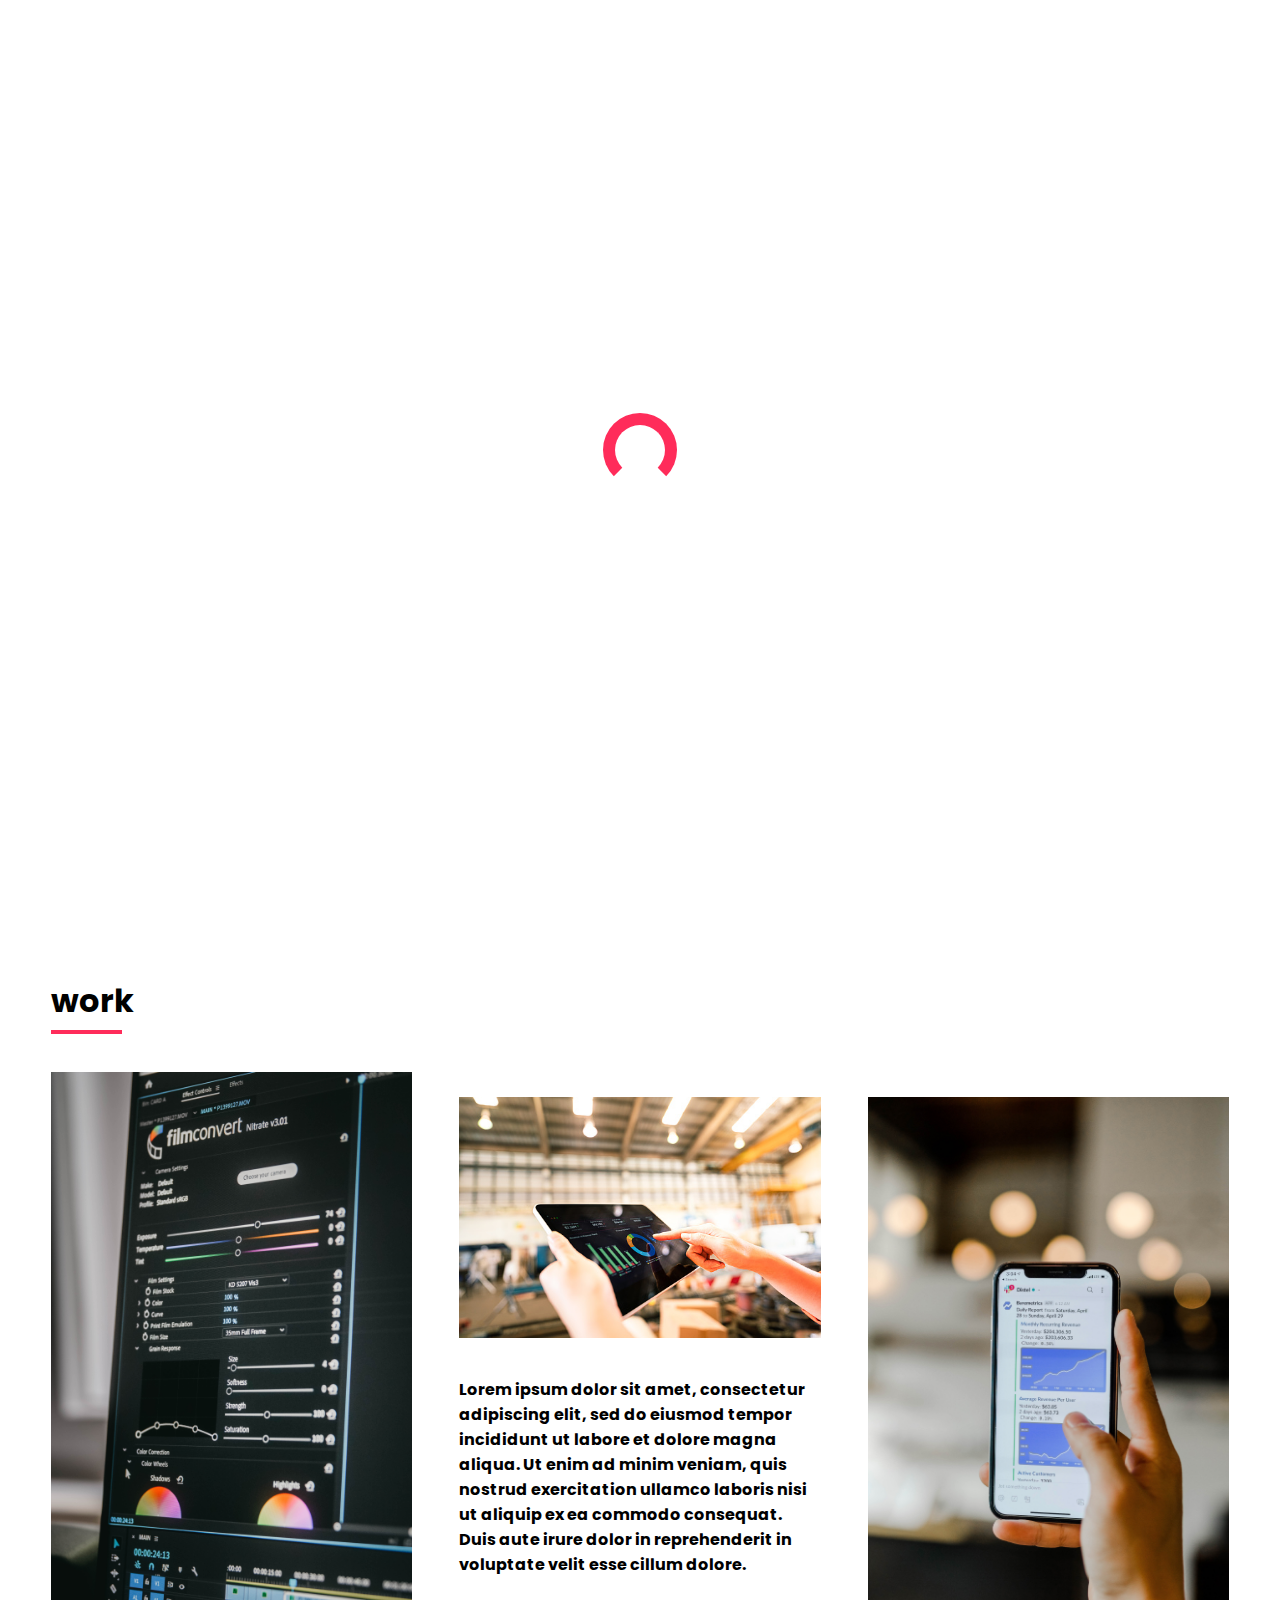
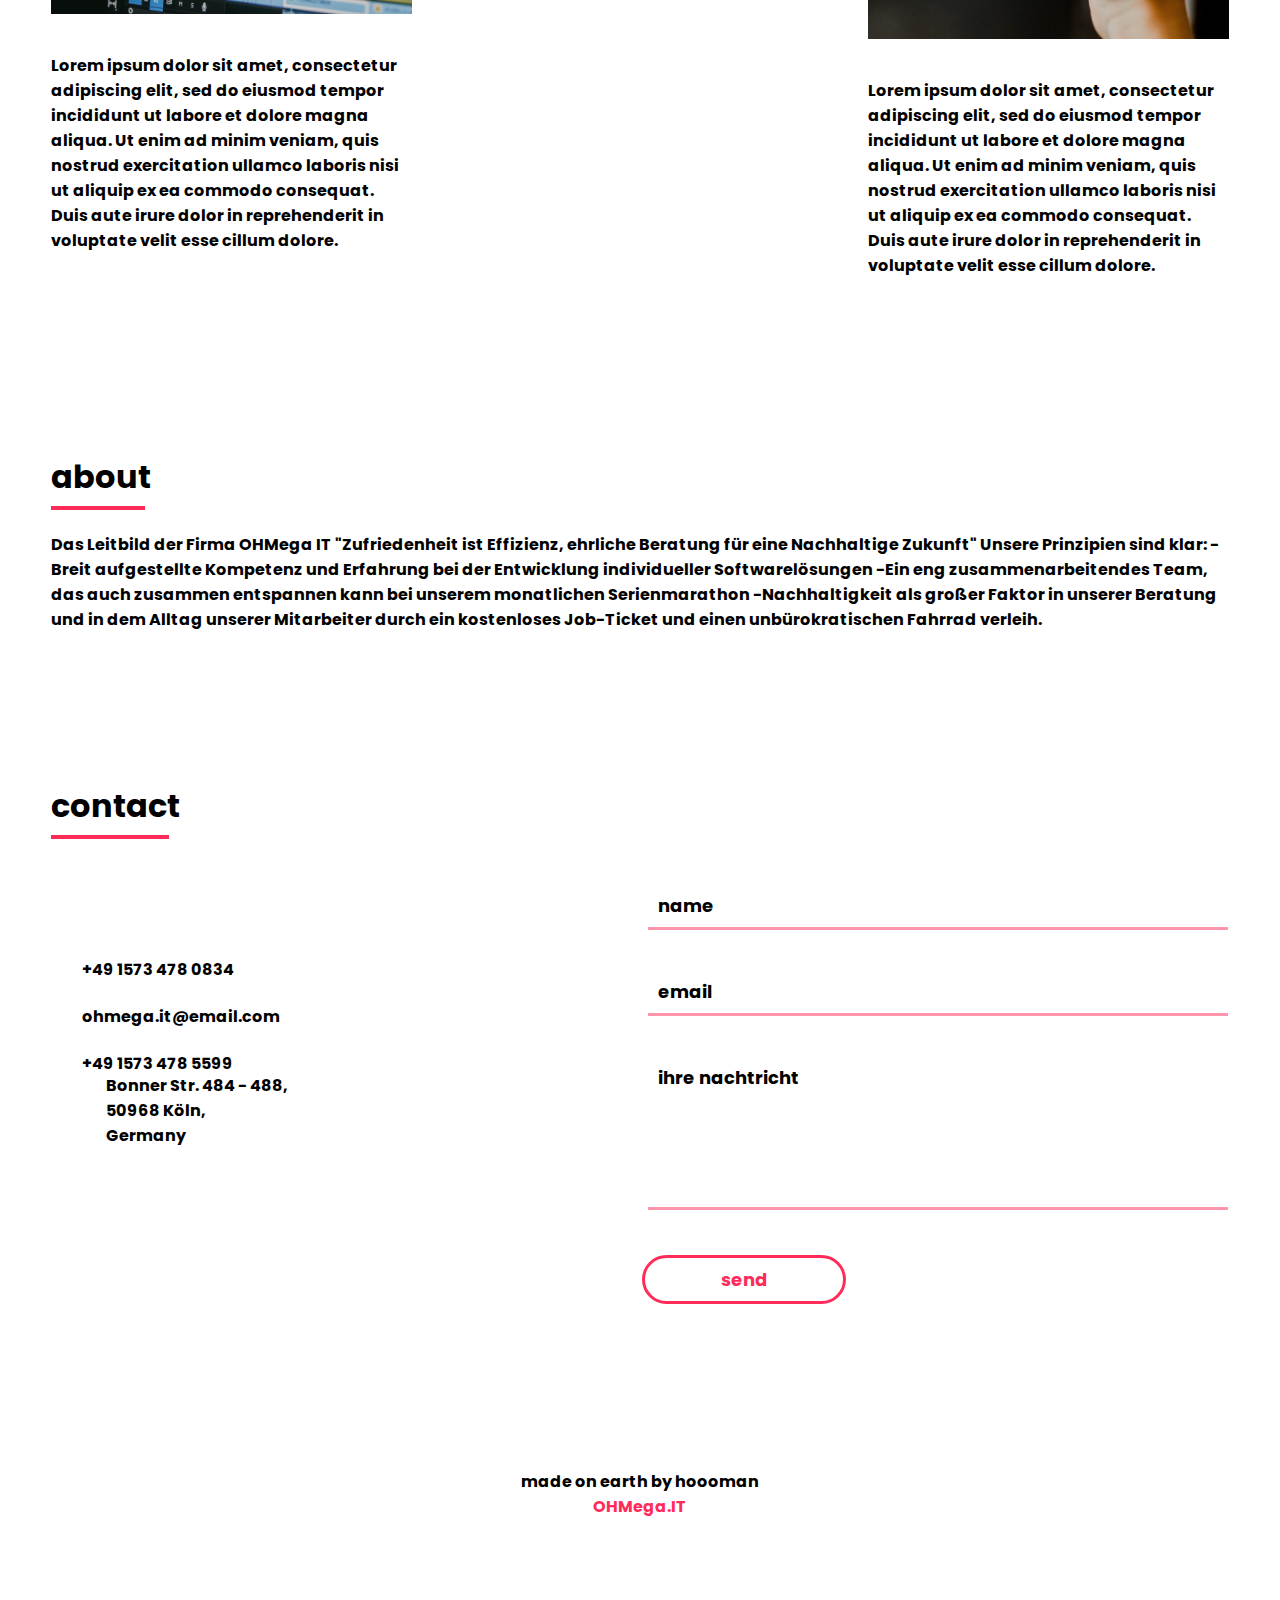
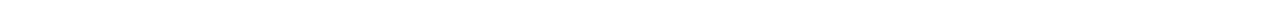
==== index.html @ ca12e322 "commit" ====
<!DOCTYPE html>
<html lang="en">
<head>
    <meta charset="UTF-8">
    <meta name="viewport" content="width=device-width, initial-scale=1.0">
    <meta http-equiv="X-UA-Compatible" content="ie=edge">
    <title>OHMega.IT</title>
    <link rel="stylesheet" href="https://cdnjs.cloudflare.com/ajax/libs/animate.css/3.7.0/animate.min.css">
    <script src="https://code.jquery.com/jquery-3.3.1.min.js" integrity="sha256-FgpCb/KJQlLNfOu91ta32o/NMZxltwRo8QtmkMRdAu8=" crossorigin="anonymous"></script>
    <link rel="stylesheet" href="https://use.fontawesome.com/releases/v5.7.1/css/all.css" integrity="sha384-fnmOCqbTlWIlj8LyTjo7mOUStjsKC4pOpQbqyi7RrhN7udi9RwhKkMHpvLbHG9Sr" crossorigin="anonymous">
    <link rel="stylesheet" href="index.css">
</head>
<body>
    <div id="loading">
        <div id="spinner"></div>
    </div>
    <div id="magnify">
        <h1 onclick="closemagnify()"><i class="fas fa-times"></i></h1>
        <div id="img_here"></div>
    </div>
    <header id="header" class="animated slideInDown" style="animation-delay:1.8s;">
        <table>
            <tr>
                <td id="logo">OHMega.IT</td>
                <td id="navigation">
                    <a href="#Produkte">Produkte</a> 
                    <a href="jobs.html">Jobs</a>
                    <a href="#contact">Contact</a>
                    <a href="#bio">Über uns</a>
                </td>
            </tr>
        </table>
    </header>
    <table id="top_part">
        <tr>
            <td id="about" class="animated slideInLeft" style="animation-delay:2s;">
                <h3>
                    <div class="quote">
                        „Es ist schön, den Erfolg zu feiern, aber es ist wichtiger, die Lehren des Scheiterns zu beherzigen.“
                            -Bill Gates
                    </div><br>       
                    Wir legen Wert auf eine saubere und umweltbewusste Zukunft. Daher nutzen wir 100% unseres Stroms aus erneubarer Energie. Wir verzichten außerdem auf Papierausdrücke und greifen lieber zu digitalen Lösungen durch Endgeräte.
                </h3>
                <table>
                    <tr>
                        <td class="animated zoomIn" style="animation-delay:2.2s;"><a class="social"><i class="fab fa-facebook"></i></a></td>
                        <td class="animated zoomIn" style="animation-delay:2.4s;"><a class="social"><i class="fab fa-twitter"></i></a></td>
                        <td class="animated zoomIn" style="animation-delay:2.6s;"><a class="social"><i class="fab fa-instagram"></i></a></td>
                    </tr>
                </table>
            </td>
            <td id="rightImage" class="animated jackInTheBox" style="animation-delay:2.2s;"></td>
        </tr>
    </table>
    <div id="work">
        <h1>work</h1>
        <div id="photos">
            <img onclick="magnify($(this).attr('src'))" src="danny-feng-e85KBIr2WgM-unsplash.jpg">
            <p>
                Lorem ipsum dolor sit amet, consectetur adipiscing elit, sed do eiusmod tempor incididunt ut labore et dolore magna aliqua. Ut enim ad minim veniam, quis nostrud exercitation ullamco laboris nisi ut aliquip ex ea commodo consequat. Duis aute irure dolor in reprehenderit in voluptate velit esse cillum dolore.
            </p><br>
            <img onclick="magnify($(this).attr('src'))" src="istockphoto-1320764737-170667a.jpg">
            <p>
                Lorem ipsum dolor sit amet, consectetur adipiscing elit, sed do eiusmod tempor incididunt ut labore et dolore magna aliqua. Ut enim ad minim veniam, quis nostrud exercitation ullamco laboris nisi ut aliquip ex ea commodo consequat. Duis aute irure dolor in reprehenderit in voluptate velit esse cillum dolore.
            </p><br>
            <img onclick="magnify($(this).attr('src'))" src="austin-distel-fEedoypsW_U-unsplash.jpg">
            <p>
                Lorem ipsum dolor sit amet, consectetur adipiscing elit, sed do eiusmod tempor incididunt ut labore et dolore magna aliqua. Ut enim ad minim veniam, quis nostrud exercitation ullamco laboris nisi ut aliquip ex ea commodo consequat. Duis aute irure dolor in reprehenderit in voluptate velit esse cillum dolore.
            </p><br>
        </div>
    </div>
    <div id="bio">
        <h1>about</h1>
        <p>
            Das Leitbild der Firma OHMega IT
                "Zufriedenheit ist Effizienz, ehrliche Beratung für eine Nachhaltige Zukunft"
                Unsere Prinzipien sind klar:
                -Breit aufgestellte Kompetenz und Erfahrung bei der Entwicklung individueller Softwarelösungen
                -Ein eng zusammenarbeitendes Team, das auch zusammen entspannen kann bei unserem monatlichen Serienmarathon
                -Nachhaltigkeit als großer Faktor in unserer Beratung und in dem Alltag unserer Mitarbeiter durch ein kostenloses Job-Ticket und einen unbürokratischen Fahrrad verleih.
        </p>
    </div>
    <div id="contact">
        <h1>contact</h1>
            <table>
                <tr>
                    <td>
                        <div id="inner_div">
                            <table id="inner_table">
                                <tr>
                                    <td><i class="fas fa-phone"></i> &nbsp; +49 1573 478 0834</td>
                                </tr>
                                <tr>
                                    <td><i class="fas fa-at"></i> &nbsp; ohmega.it@email.com</td>
                                </tr>
                                 <tr>
                                    <td><i class="fas fa-fax"></i> &nbsp; +49 1573 478 5599</td>
                                </tr>
                                <tr>
                                    <td><i class="fas fa-map-marker-alt"></i>
                                    <div id="address">
                                        Bonner Str. 484 - 488,<br>
                                        50968 Köln,<br>
                                        Germany
                                    </div>
                                    </td>
                                </tr>
                                <tr>
                                    <td>
                                        <a class="social"><i class="fab fa-facebook"></i></a>
                                        <a class="social"><i class="fab fa-twitter"></i></a>
                                        <a class="social"><i class="fab fa-instagram"></i></a>
                                    </td>
                                </tr>
                            </table>
                        </div>
                    </td>
                    <td>
                        <form>
                            <input type="text" placeholder="name" required>
                            <input type="email" placeholder="email" required><br>
                            <textarea placeholder="ihre nachtricht" required rows="5"></textarea><br>
                            <button class="btn_one">send</button>
                        </form> 
                    </td>
                </tr>
            </table>
    </div>
    <div id="footer">
        made on earth by hoooman<br> <a href="https://beklife.github.io">OHMega.IT</a>
    </div>
    <script src="index.js" type="text/javascript"></script>
</body>
</html>
---- index.css ----
@import url('https://fonts.googleapis.com/css?family=Poppins');
@import url('https://fonts.googleapis.com/css?family=Tangerine');


body {
    font-family: 'Poppins', sans-serif;
    padding:0px;
    margin:0px;
    max-width:100vw;
    overflow-x:hidden;
    scroll-behavior: smooth;
}
#loading {
    width: 100vw;
    height: 100vh;
    position: fixed;
    background: white;
    z-index: 999;
    display: flex;
    justify-content: center;
    flex-direction: column;
    align-items: center;
}
#spinner {
    animation: rotate 0.56s infinite linear;
    width:50px;
    height:50px;
    border:12px solid rgb(255, 44, 90);
    border-bottom:12px solid #fff;
    border-radius:50%;
    margin:0;
}
@keyframes rotate {
    0% {transform: rotate(0deg);}
    100% {transform: rotate(360deg);}
}
header {
    width:92vw;
    padding:6vh 4vw;
    position:fixed;
    font-weight:bold;
    background:transparent;
    color:#fff;
    transition:0.4s ease-in-out;
    z-index:2;
}
header table {
    width:100%;
}
#logo {
    width:20%;
}
#navigation {
    width:80%;
}
#magnify {
    width:100vw;
    height:100vh;
    background:rgba(0, 0, 0, 0.92);
    position:fixed;
    z-index:4;
    display:none;
    flex-direction: column;
    justify-content:center;
}
#magnify h3 {
    position:absolute;
    top:0;
    right:0;
    margin:20px 40px;
    color:#fff;
    transition:0.4s ease-in-out;
}
#magnify h3:hover{
    color:rgb(255, 44, 90);
    cursor:pointer;
}
#img_here {
    width:90%;
    height:90%;
    background-size:contain !important;
    background-repeat:no-repeat !important;
    margin:0px auto;
}
#logo {
    font-size:24px;
    color:rgb(255, 44, 90);
}
#navigation {
    text-align:right;
}
#navigation a {
    color:inherit;
    text-decoration:none;
    padding:5px 10px;
    border-bottom:2px solid transparent;
    margin-left:4vw;
    transition:0.4s ease-in-out;
}
#navigation a:hover{
    border-bottom:2px solid #fff;
}
#top_part {
    width:100%;
    border:2vh solid #fff;
}
#top_part tr td{
    width:50%;
}
#about {
    width:84% !important;
    height:95vh;
    display:flex;
    flex-direction:column;
    justify-content:center;
    text-align:left;
    padding:0px 8%;
}
#about h1 {
    font-size:45px;
    word-wrap:break-word;
}
#about table {
    width:70%;
    margin-top:4vh;
}
#about table tr td {
    width:20% !important;
    text-align:left;
}
.social {
    color:rgb(255, 44, 90);
    font-size:23px;
    padding:12px 17px;
    border-radius:50%;
    background:transparent;
    transition:0.4s ease-in-out;
    font-weight:bold;
    margin:0px 8px;
}
.social:hover { 
    cursor: pointer;
    color:#fff;
    background:rgb(255, 44, 90);
    box-shadow:0px 10px 30px rgba(255, 66, 107,0.8);
}
.btn_one {
    font-size:18px;
    font-family: 'Poppins', sans-serif;
    color:rgb(255, 44, 90);
    background:#fff;
    border:3px solid rgb(255, 44, 90);
    padding:8px 40px;
    width:35%;
    border-radius:80px;
    font-weight:bold;
    margin:2vh 0px;
    transition:0.4s ease-in-out;
}
.btn_one:hover {
    box-shadow:0px 10px 30px rgba(255, 44, 90, 0.8);
    cursor:pointer;
    color:#fff;
    background:rgb(255, 44, 90);
}
#rightImage {
    width:100%;
    height:95vh;
    background:linear-gradient(0deg,rgba(35, 30, 31, 0.8),rgba(2255, 44, 90, 0.8)),url(israel-andrade-YI_9SivVt_s-unsplash.jpg);
    background-size:cover;
    background-repeat:no-repeat;
}

#rightImage_2 {
    width:100%;
    height:95vh;
    background:linear-gradient(0deg,rgba(35, 30, 31, 0.8),rgba(2255, 44, 90, 0.8)),url(redd-5U_28ojjgms-unsplash.jpg);
    background-size:cover;
    background-repeat:no-repeat;
}

#work {
    width:92vw;
    padding:6vh 4vw;
    font-weight:bold;
}
#work h1 {
    padding:5px 0px;
    border-bottom:4px solid rgb(255, 44, 90);
    width:6%;
}
#photos {
    width:100%;
    columns:3;
    column-gap:4%;
    z-index:1;
    transition:0.4s ease-in-out;
}
#photos img {
    width:100%;
    height:auto;
    margin:4.5% 0px;
    transition:0.4s ease-in-out;
}
#photos img:hover {
    transform: scale(1.1);
    cursor: pointer;
}
#bio {
    width:92vw;
    padding:6vh 4vw;
    font-weight:bold;
}
#bio h1 {
    padding:5px 0px;
    border-bottom:4px solid rgb(255, 44, 90);
    width:8%;
}
#contact {
    width:92vw;
    padding:6vh 4vw;
}
#contact h1 {
    padding:5px 0px;
    border-bottom:4px solid rgb(255, 44, 90);
    width:10%;
}
#contact table {
    width:100%;
}
#contact table tr td {
    width:50%;
}
#inner_div table{
    width:100%;
}
#inner_div table tr td{
    font-weight:bold;
}
#inner_table tr td{
    padding:10px 20px !important;
}
#contact form {
    width:100%;
}
#contact form input {
    width:96%;
    margin:20px 1%;
    background:transparent;
    border:0px;
    border-bottom:3px solid rgba(255, 44, 90,0.5);
    padding:8px 10px;
    font-family: 'Poppins', sans-serif;
    font-size:18px;
    transition:0.4s ease-in-out;
    color:#000;
    font-weight:bold;
}
#contact form textarea {
    width:96%;
    margin:20px 1%;
    padding:8px 10px;
    border:0px;
    border-bottom:3px solid rgba(255, 44, 90,0.5);
    padding:8px 10px;
    font-family: 'Poppins', sans-serif;
    font-size:18px;
    background:transparent;
    resize:none;
    transition:0.4s ease-in-out;
    color:#000;
    font-weight:bold;
}
#contact form input:focus {
    outline:none;
    border-bottom:3px solid rgba(255, 44, 90,1);
}
#contact form textarea:focus {
    outline:none;
    border-bottom:3px solid rgba(255, 44, 90,1);
}
#address {
    position:relative;
    top:-25px;
    left:30px;
}
#footer {
    width:100%;
    padding:10vh 0px;
    text-align:center;
    font-weight:bold;
}
#footer a {
    color:rgb(255, 44, 90);
    text-decoration:none;
}
::placeholder {
    color:#000;
}
button:focus {
    outline:none;
}
::-webkit-scrollbar {
    width:5px;
    height:5px;
}
::-webkit-scrollbar-track {
    background: #f1f1f1; 
}
::-webkit-scrollbar-thumb {
    background: rgb(0, 0, 0); 
}
::-webkit-scrollbar-thumb:hover {
    background: rgba(0, 0, 0,0.8); 
}

@media (max-width: 1000px){
    #photos {
    columns:1;
    column-gap:0%;
    }
    #photos img {
        margin:2% 0px;
    }
    #photos img:hover {
        transform: scale(1);
        cursor: pointer;
    }
    #rightImage {
        display:none;
    }
    #top_part {
        border:0px;
    }
    #top_part tr td{
        width:100%;
        text-align:center;
    }
    #about {
        width:92% !important;
        height:75vh;
        padding-top:20vh !important;
        text-align:center;
        padding:0px 4%;
    }
    #about table {
        width:100%;
        margin-top:6vh;
    }
    #about table tr td {
        text-align:center;
    }
    .btn_one {
    padding:6px 30px;
    width:60%;
    margin:4vh auto;
    box-shadow:0px 10px 20px rgba(255, 44, 90, 0.8);
    background:rgb(255, 44, 90);
    color:#fff;
    }
    .btn_one:hover {
        box-shadow:0px 10px 40px rgba(255, 44, 90, 0.8);
        cursor:pointer;
    }
    #contact table tr td {
        width:100%;
        display:block;
    }
    #inner_table tr td{
        padding:10px 0px !important;
    }
    #contact form input {
        width:90%;
    }
    #contact form textarea {
        width:90%;
    }
    #work h1 {
        width:19%;
    }
    #bio h1 {
        width:25%;
    }
    #contact h1 {
        width:33%;
    }
    header {
        width:96vw;
        background:#fff;
        padding:4vh 2vw;
        position:absolute;
    }
    #header table tr td {
        width:100%;
        display:block;
        text-align:center;
        padding:15px 0px;
    }
    #navigation a {
        color:#000;
    }

}

.quote {
    font-family: 'Tangerine', serif; 
    font-size: 1.5rem; 
}
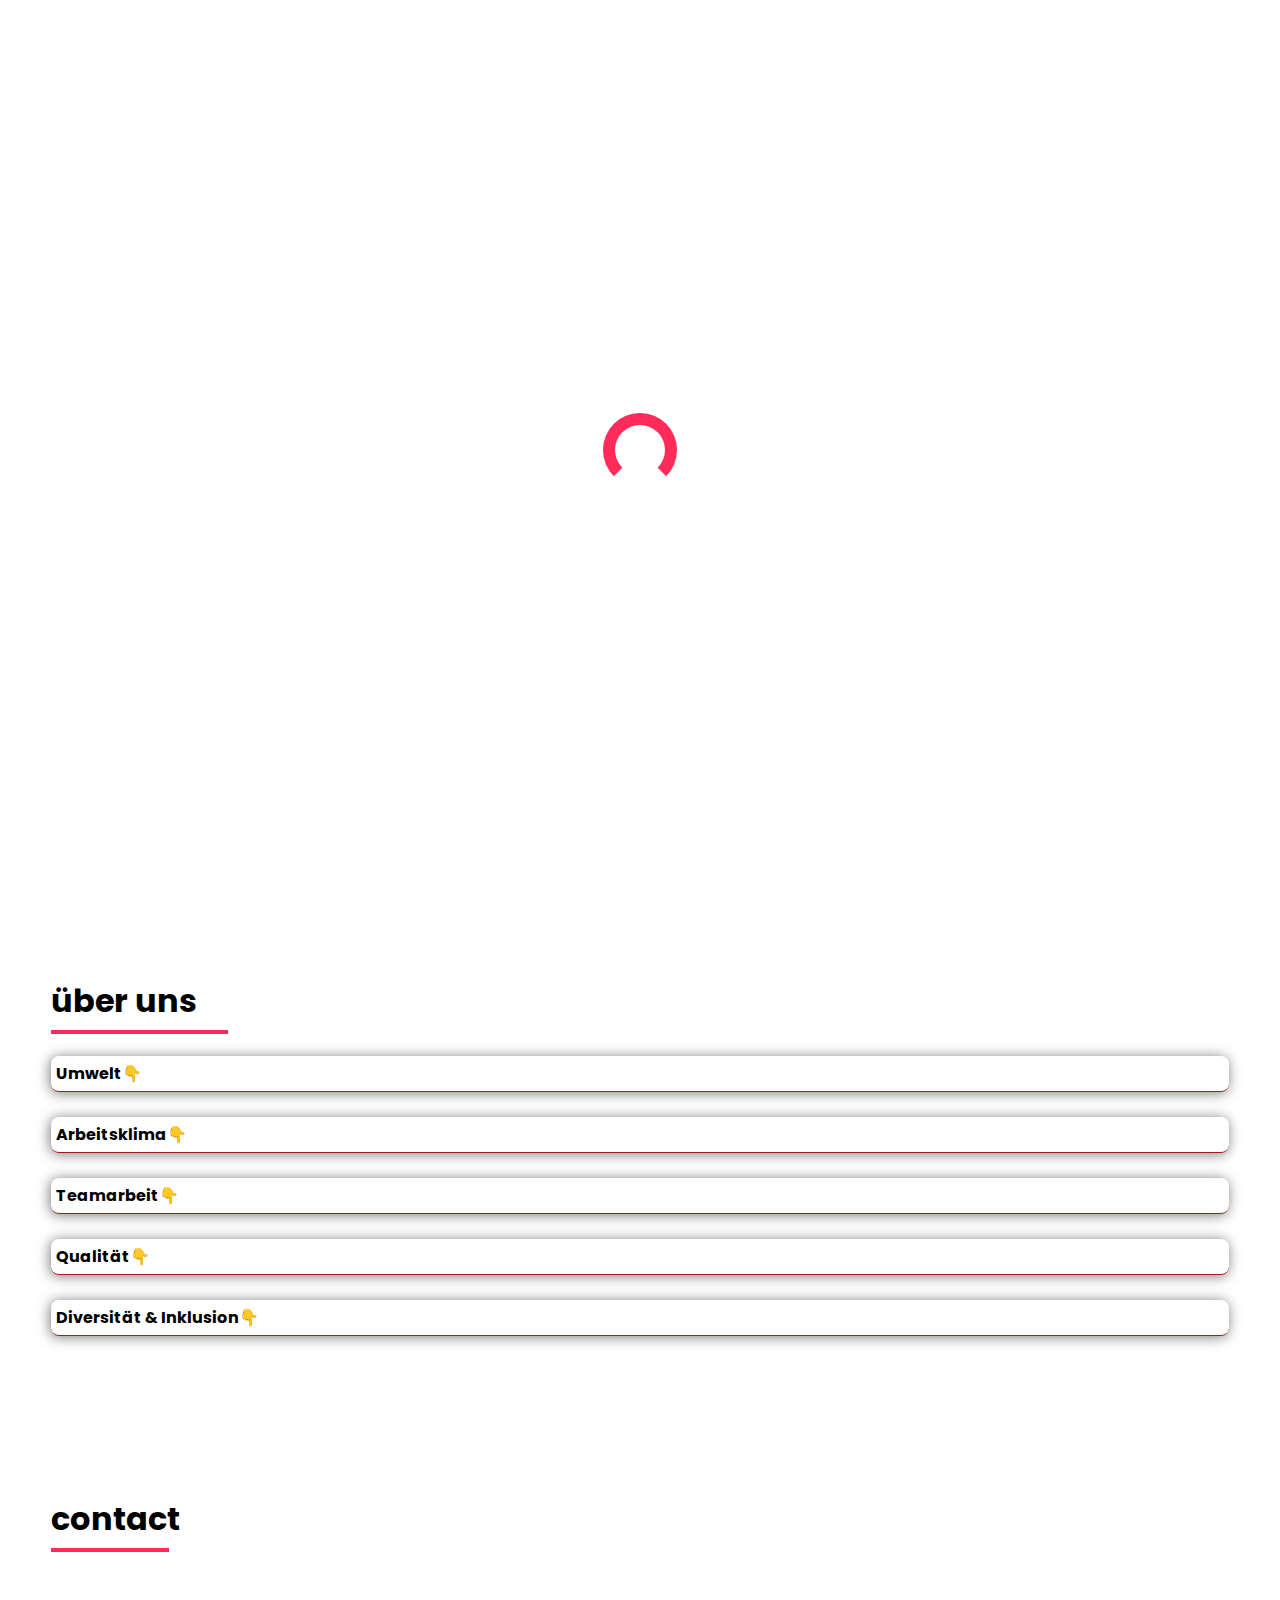
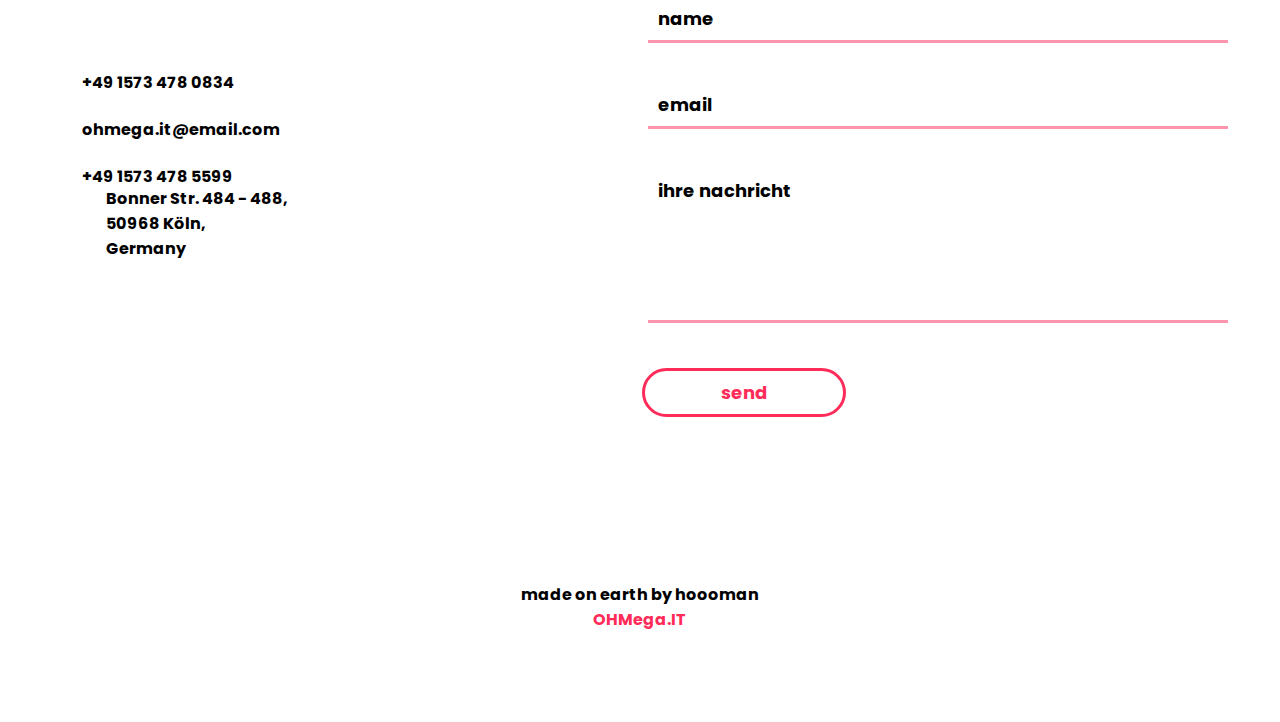
==== commit 0f994f96: "commit" ====
--- a/index.html
+++ b/index.html
@@ -23,10 +23,9 @@
             <tr>
                 <td id="logo">OHMega.IT</td>
                 <td id="navigation">
-                    <a href="#Produkte">Produkte</a> 
-                    <a href="jobs.html">Jobs</a>
+                    <a href="#">Home</a> 
+                    <a href="#bio">Über uns</a>
                     <a href="#contact">Contact</a>
-                    <a href="#bio">Über uns</a>
                 </td>
             </tr>
         </table>
@@ -34,13 +33,24 @@
     <table id="top_part">
         <tr>
             <td id="about" class="animated slideInLeft" style="animation-delay:2s;">
-                <h3>
+                <h5><br><br>
                     <div class="quote">
                         „Es ist schön, den Erfolg zu feiern, aber es ist wichtiger, die Lehren des Scheiterns zu beherzigen.“
                             -Bill Gates
-                    </div><br>       
-                    Wir legen Wert auf eine saubere und umweltbewusste Zukunft. Daher nutzen wir 100% unseres Stroms aus erneubarer Energie. Wir verzichten außerdem auf Papierausdrücke und greifen lieber zu digitalen Lösungen durch Endgeräte.
-                </h3>
+                    </div><br>
+                    <div class="quote2">Das Leitbild der Firma OHMega IT.</div><br>
+
+                    "Zufriedenheit ist Effizienz, ehrliche Beratung für eine Nachhaltige Zukunft".<br>
+                    <ul>
+                    Unsere Prinzipien sind klar:
+                    
+                    <li>Breit aufgestellte Kompetenz und Erfahrung bei der Entwicklung individueller Softwarelösungen</li>
+                    
+                    <li>Ein eng zusammenarbeitendes Team, das auch zusammen entspannen kann bei unserem monatlichen Serienmarathon</li>
+                    
+                    <li>Nachhaltigkeit als großer Faktor in unserer Beratung und in dem Alltag unserer Mitarbeiter durch ein kostenloses Job-Ticket und einen unbürokratischen Fahrrad verleih.</li>
+                    </ul>
+               </h5>
                 <table>
                     <tr>
                         <td class="animated zoomIn" style="animation-delay:2.2s;"><a class="social"><i class="fab fa-facebook"></i></a></td>
@@ -52,34 +62,75 @@
             <td id="rightImage" class="animated jackInTheBox" style="animation-delay:2.2s;"></td>
         </tr>
     </table>
-    <div id="work">
+    <div id="bio">
+        <h1>über uns</h1>
+        <details>
+            <summary>
+                Umwelt
+              <span class="icon">👇</span>
+            </summary>
+            <p>
+                Wir legen Wert auf eine saubere und umweltbewusste Zukunft. Daher nutzen wir 100% unseres Stroms aus erneubarer Energie. Wir verzichten außerdem auf Papierausdrücke und greifen lieber zu digitalen Lösungen durch Endgeräte.
+                Alle unsere Mitarbeiter genießen ein Kostenloses und unkompliziertes Angebot auf ein Jobticket oder ein Leihfahrrad.    
+            </p>
+        </details><br>
+        <details>
+            <summary>
+                Arbeitsklima
+              <span class="icon">👇</span>
+            </summary>
+            <p>
+                Unser Ziel sind die Ziele unserer Mitarbeiter. Uns ist klar, dass jeder Mensch verschiedene Ziele im Arbeitsleben verfolgt. Unser , sodass jeder sein Ziel erreichen kann. 
+                Die Gesundheit unserer Angestellten liegt bei uns an erster Stelle. Daher leisten wir durch unser Fitnessstudio und unsere Betriebskantine unseren Beitrag zur physischen und mentalen Gesundheit.
+            </p>
+        </details><br>
+
+        <details>
+            <summary>
+                Teamarbeit
+              <span class="icon">👇</span>
+            </summary>
+            <p>
+                Uns sind ein offenes Arbeitsklima und ein freundlicher Umgang im Team wichtig, weshalb wir eine sehr Flache und offene Hierarchie pflegen, nur wenn wir wirklich zusammenarbeiten, können wir den Service anbieten, der unseren Kunden gerecht wird. Deshalb sind wir auch stolz auf unsere Regelmäßige Serienabende, die immer mit Freuden angenommen wurde.
+            </p>
+        </details><br>
+        <details>
+            <summary>
+                Qualität
+              <span class="icon">👇</span>
+            </summary>
+            <p>
+                Ziel ist es unsere Mitarbeiter zu unterstützen durch Fortbildungen um das gesamte Potenzial unserer Mitarbeiter zu entfalten.
+                Wir unterstützen Wissensaustausch und Weiterbildung als klares Konzept für die Qualität unseres Angebots, welche wir mit regelmäßig kritischen Analysen bestätigen, um langfristige Kundenzufriedenheit sicherzustellen
+            </p>
+        </details><br>
+        <details>
+            <summary>
+                Diversität & Inklusion
+             <span class="icon">👇</span>
+            </summary>
+            <p>
+                Wir fördern die Vielfalt unserer Mitarbeiter in vielen Dimensionen. Menschen mit Handicap werden von uns besonders gefördert. Wir glauben, dass Vielfalt und eine wertschätzende Unternehmenskultur zentrale Treiber sind für Kreativität, Innovationen und Erfindungen. Unsere Vision ist es, führend mit unseren Innovationen, Marken und Technologien zu sein.
+            </p>
+        </details><br>
+    </div>
+    <!-- <div id="work">
         <h1>work</h1>
         <div id="photos">
-            <img onclick="magnify($(this).attr('src'))" src="danny-feng-e85KBIr2WgM-unsplash.jpg">
+            <img onclick="magnify($(this).attr('src'))" src="pictures/danny-feng-e85KBIr2WgM-unsplash.jpg">
             <p>
                 Lorem ipsum dolor sit amet, consectetur adipiscing elit, sed do eiusmod tempor incididunt ut labore et dolore magna aliqua. Ut enim ad minim veniam, quis nostrud exercitation ullamco laboris nisi ut aliquip ex ea commodo consequat. Duis aute irure dolor in reprehenderit in voluptate velit esse cillum dolore.
             </p><br>
-            <img onclick="magnify($(this).attr('src'))" src="istockphoto-1320764737-170667a.jpg">
+            <img onclick="magnify($(this).attr('src'))" src="pictures/istockphoto-1320764737-170667a.jpg">
             <p>
                 Lorem ipsum dolor sit amet, consectetur adipiscing elit, sed do eiusmod tempor incididunt ut labore et dolore magna aliqua. Ut enim ad minim veniam, quis nostrud exercitation ullamco laboris nisi ut aliquip ex ea commodo consequat. Duis aute irure dolor in reprehenderit in voluptate velit esse cillum dolore.
             </p><br>
-            <img onclick="magnify($(this).attr('src'))" src="austin-distel-fEedoypsW_U-unsplash.jpg">
+            <img onclick="magnify($(this).attr('src'))" src="pictures/austin-distel-fEedoypsW_U-unsplash.jpg">
             <p>
                 Lorem ipsum dolor sit amet, consectetur adipiscing elit, sed do eiusmod tempor incididunt ut labore et dolore magna aliqua. Ut enim ad minim veniam, quis nostrud exercitation ullamco laboris nisi ut aliquip ex ea commodo consequat. Duis aute irure dolor in reprehenderit in voluptate velit esse cillum dolore.
             </p><br>
         </div>
-    </div>
-    <div id="bio">
-        <h1>about</h1>
-        <p>
-            Das Leitbild der Firma OHMega IT
-                "Zufriedenheit ist Effizienz, ehrliche Beratung für eine Nachhaltige Zukunft"
-                Unsere Prinzipien sind klar:
-                -Breit aufgestellte Kompetenz und Erfahrung bei der Entwicklung individueller Softwarelösungen
-                -Ein eng zusammenarbeitendes Team, das auch zusammen entspannen kann bei unserem monatlichen Serienmarathon
-                -Nachhaltigkeit als großer Faktor in unserer Beratung und in dem Alltag unserer Mitarbeiter durch ein kostenloses Job-Ticket und einen unbürokratischen Fahrrad verleih.
-        </p>
-    </div>
+    </div> -->
     <div id="contact">
         <h1>contact</h1>
             <table>
@@ -119,7 +170,7 @@
                         <form>
                             <input type="text" placeholder="name" required>
                             <input type="email" placeholder="email" required><br>
-                            <textarea placeholder="ihre nachtricht" required rows="5"></textarea><br>
+                            <textarea placeholder="ihre nachricht" required rows="5"></textarea><br>
                             <button class="btn_one">send</button>
                         </form> 
                     </td>
--- a/index.css
+++ b/index.css
@@ -119,6 +119,7 @@
 #about h1 {
     font-size:45px;
     word-wrap:break-word;
+    width: 10vw;
 }
 #about table {
     width:70%;
@@ -166,7 +167,7 @@
 #rightImage {
     width:100%;
     height:95vh;
-    background:linear-gradient(0deg,rgba(35, 30, 31, 0.8),rgba(2255, 44, 90, 0.8)),url(israel-andrade-YI_9SivVt_s-unsplash.jpg);
+    background:linear-gradient(0deg,rgba(35, 30, 31, 0.8),rgba(2255, 44, 90, 0.8)),url(pictures/israel-andrade-YI_9SivVt_s-unsplash.jpg);
     background-size:cover;
     background-repeat:no-repeat;
 }
@@ -174,7 +175,7 @@
 #rightImage_2 {
     width:100%;
     height:95vh;
-    background:linear-gradient(0deg,rgba(35, 30, 31, 0.8),rgba(2255, 44, 90, 0.8)),url(redd-5U_28ojjgms-unsplash.jpg);
+    background:linear-gradient(0deg,rgba(35, 30, 31, 0.8),rgba(2255, 44, 90, 0.8)),url(pictures/redd-5U_28ojjgms-unsplash.jpg);
     background-size:cover;
     background-repeat:no-repeat;
 }
@@ -214,7 +215,7 @@
 #bio h1 {
     padding:5px 0px;
     border-bottom:4px solid rgb(255, 44, 90);
-    width:8%;
+    width:15%;
 }
 #contact {
     width:92vw;
@@ -405,4 +406,45 @@
 .quote {
     font-family: 'Tangerine', serif; 
     font-size: 1.5rem; 
-}+}
+
+.quote2 {
+    font-size: 1rem;
+}
+
+
+details {
+    user-select: none;
+  }
+  
+  details>summary span.icon {
+    width: 24px;
+    height: 24px;
+    transition: all 0.3s;
+    margin-right: auto;
+  }
+  
+  details[open] summary span.icon {
+    transform: rotate(180deg);
+  }
+  
+  summary {
+    display: flex;
+    cursor: pointer;
+  }
+  
+  summary::-webkit-details-marker {
+    display: none;
+  }
+
+  details {
+    /* border-style: groove; */
+    padding: 5px;
+    border-radius: 8px;
+    border-bottom: 1px solid rgb(156, 30, 30); 
+    box-shadow: -1px 1px 13px 0px rgba(0,0,0,0.53);
+    -webkit-box-shadow: -1px 1px 13px 0px rgba(0,0,0,0.53);
+    -moz-box-shadow: -1px 1px 13px 0px rgba(0,0,0,0.53);
+}
+
+  